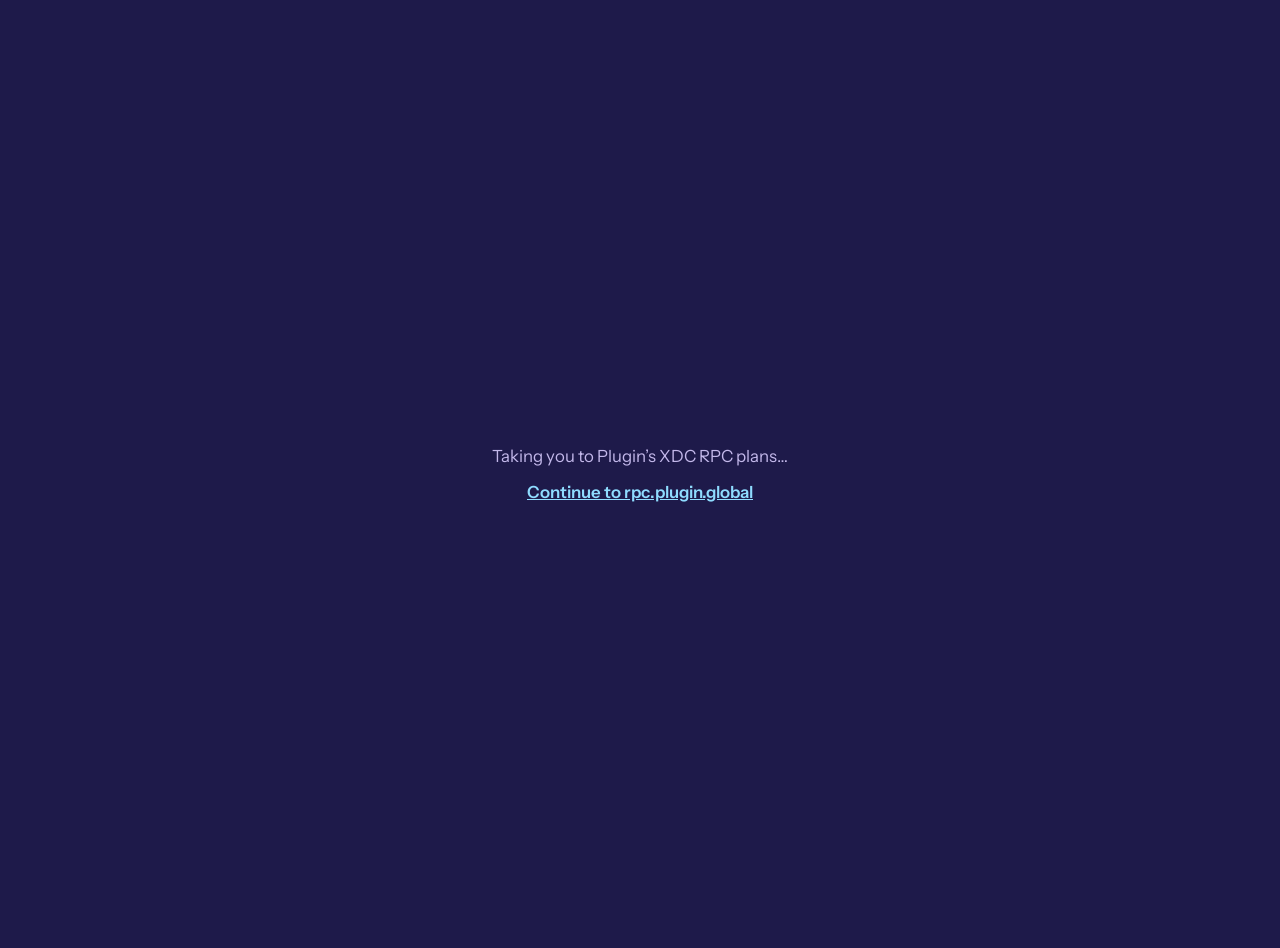
==== go/plugin-rpc/index.html @ e84739ae "Create index.html" ====
<!DOCTYPE html>
<html lang="en">
<head>
  <meta charset="utf-8">
  <meta name="viewport" content="width=device-width, initial-scale=1">
  <title>Plugin XDC RPC plans · XDC Outpost</title>
  <meta name="robots" content="noindex">
  <meta http-equiv="refresh" content="4;url=https://rpc.plugin.global/?utm_source=xdcoutpost&amp;utm_medium=referral">
  <link rel="icon" href="/assets/favicon.svg" type="image/svg+xml">
  <style>
    @font-face { font-family: "Instrument Sans"; src: url("/assets/fonts/instrument-sans.woff2") format("woff2-variations"); font-weight: 400 700; }
    :root { --night: #1E1A4A; --ink: #F2EDFF; --mist: #C3B8EA; --signal: #8FDCFF; }
    html, body { height: 100%; margin: 0; }
    body { display: grid; place-items: center; background: var(--night); color: var(--ink); font: 1.05rem/1.55 "Instrument Sans", "Helvetica Neue", "Segoe UI", sans-serif; padding: 1.5rem; text-align: center; }
    p { margin: 0 0 .6rem; color: var(--mist); }
    a { color: var(--signal); font-weight: 600; }
    a:focus-visible { outline: 2px solid var(--signal); outline-offset: 3px; border-radius: 4px; }
  </style>
  <script src="/assets/analytics.js"></script>
</head>
<body>
  <main>
    <p>Taking you to Plugin’s XDC RPC plans…</p>
    <a id="go" href="https://rpc.plugin.global/?utm_source=xdcoutpost&amp;utm_medium=referral">Continue to rpc.plugin.global</a>
  </main>
  <script>
    // Counts the referral in GoatCounter (as "referral/plugin-rpc/<from>"), then forwards.
    (function () {
      var from = (new URLSearchParams(location.search).get('from') || 'direct').replace(/[^a-z0-9-]/gi, '').slice(0, 40) || 'direct';
      var dest = 'https://rpc.plugin.global/?utm_source=xdcoutpost&utm_medium=referral&utm_campaign=' + encodeURIComponent(from);
      document.getElementById('go').href = dest;
      var gone = false, tries = 0;
      function go() { if (!gone) { gone = true; location.replace(dest); } }
      var t = setInterval(function () {
        if (window.goatcounter && typeof window.goatcounter.count === 'function') {
          clearInterval(t);
          try { window.goatcounter.count({ path: 'referral/plugin-rpc/' + from, title: 'Plugin RPC referral (' + from + ')', event: true }); } catch (e) {}
          setTimeout(go, 400);
        } else if (++tries > 15) { clearInterval(t); go(); }   // analytics blocked or not loaded: go anyway
      }, 100);
    })();
  </script>
</body>
</html>
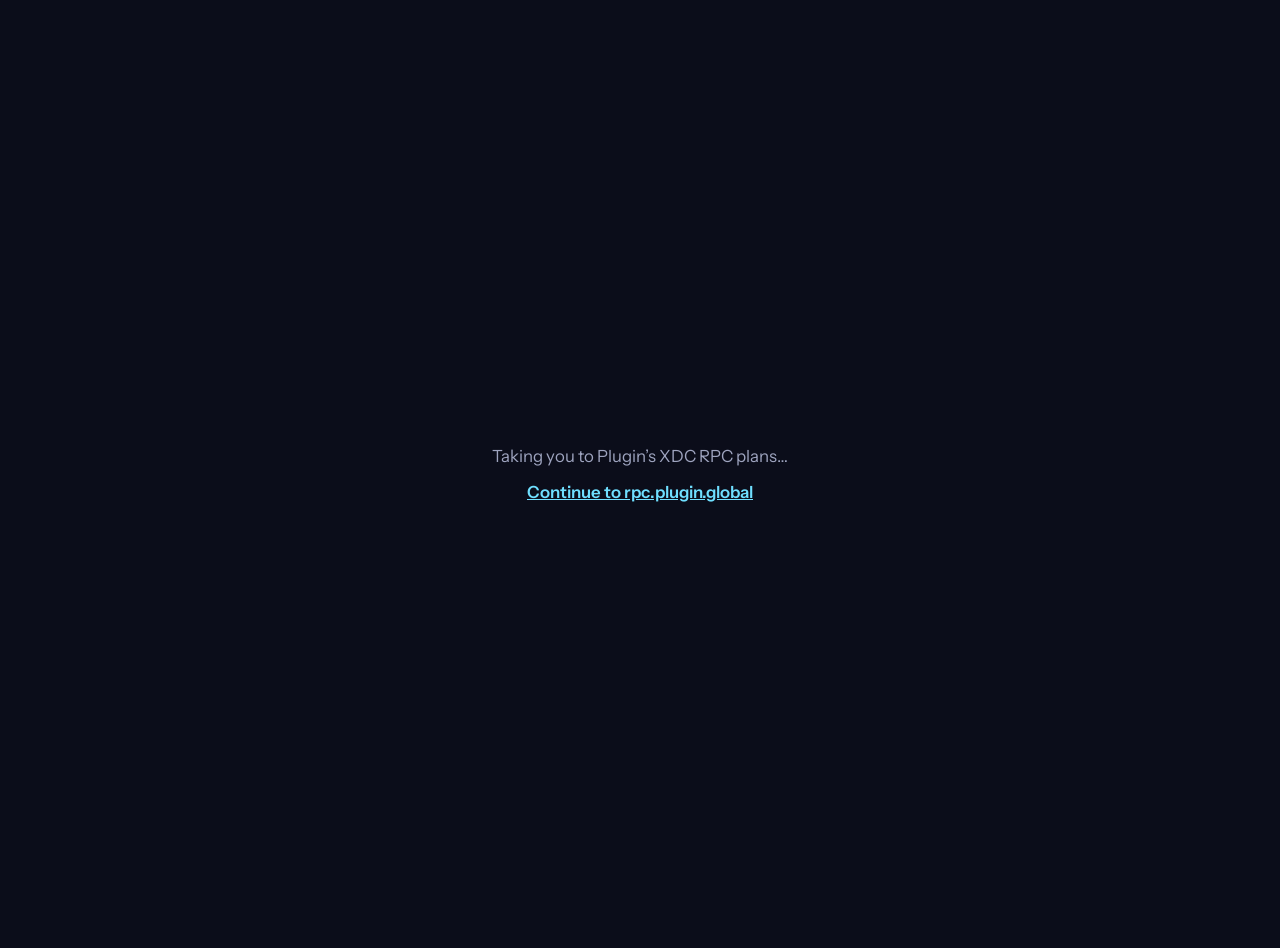
==== commit f2c0d035: "Add files via upload" ====
--- a/go/plugin-rpc/index.html
+++ b/go/plugin-rpc/index.html
@@ -9,7 +9,7 @@
   <link rel="icon" href="/assets/favicon.svg" type="image/svg+xml">
   <style>
     @font-face { font-family: "Instrument Sans"; src: url("/assets/fonts/instrument-sans.woff2") format("woff2-variations"); font-weight: 400 700; }
-    :root { --night: #1E1A4A; --ink: #F2EDFF; --mist: #C3B8EA; --signal: #8FDCFF; }
+    :root { --night: #0B0D1A; --ink: #EEF0FA; --mist: #9EA4BF; --signal: #6FDFFF; }
     html, body { height: 100%; margin: 0; }
     body { display: grid; place-items: center; background: var(--night); color: var(--ink); font: 1.05rem/1.55 "Instrument Sans", "Helvetica Neue", "Segoe UI", sans-serif; padding: 1.5rem; text-align: center; }
     p { margin: 0 0 .6rem; color: var(--mist); }
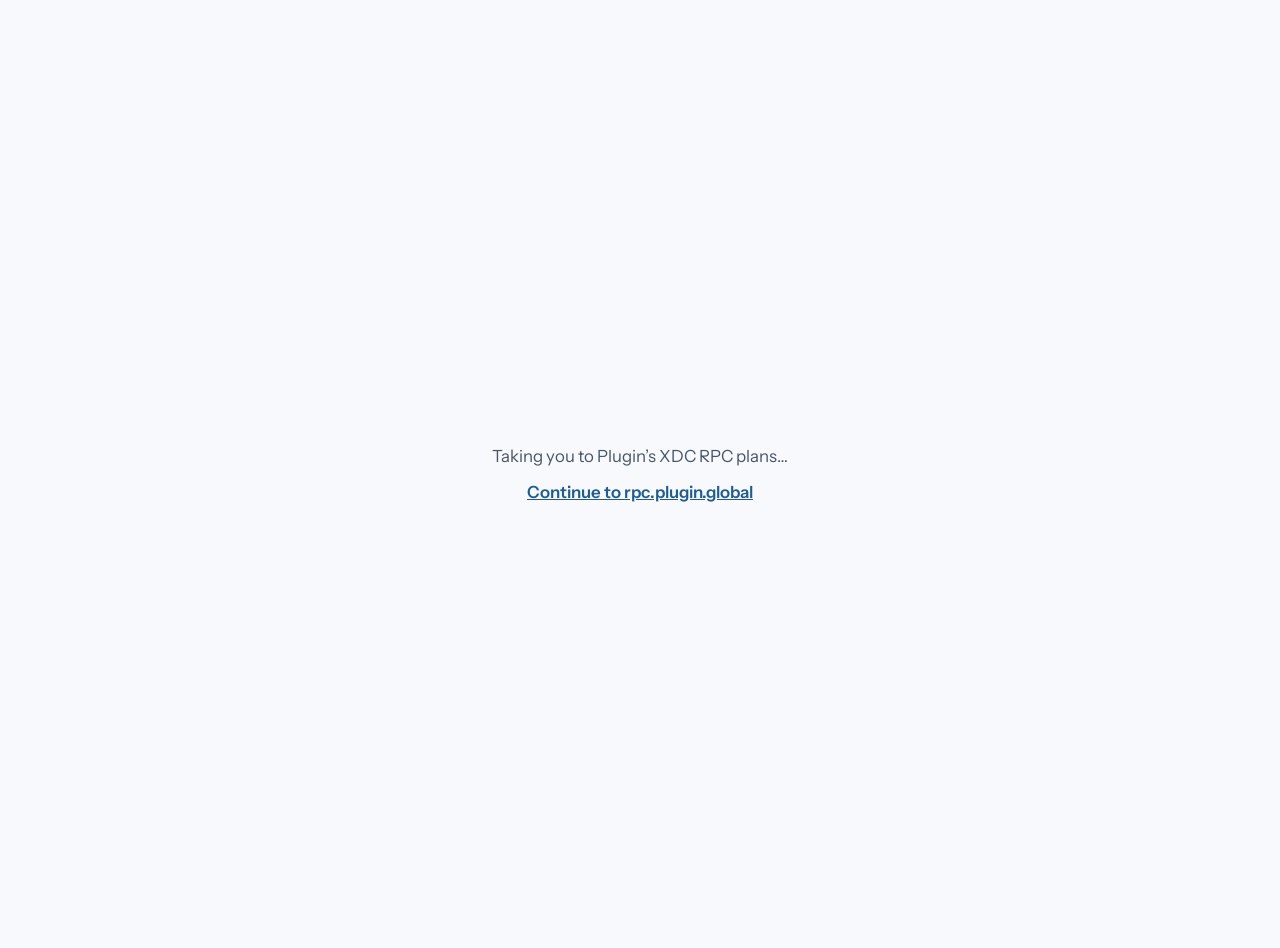
==== commit 8f02d516: "Add files via upload" ====
--- a/go/plugin-rpc/index.html
+++ b/go/plugin-rpc/index.html
@@ -9,7 +9,7 @@
   <link rel="icon" href="/assets/favicon.svg" type="image/svg+xml">
   <style>
     @font-face { font-family: "Instrument Sans"; src: url("/assets/fonts/instrument-sans.woff2") format("woff2-variations"); font-weight: 400 700; }
-    :root { --night: #0B0D1A; --ink: #EEF0FA; --mist: #9EA4BF; --signal: #6FDFFF; }
+    :root { --night: #F7F9FC; --ink: #0F1E33; --mist: #475569; --signal: #1D5C96; }
     html, body { height: 100%; margin: 0; }
     body { display: grid; place-items: center; background: var(--night); color: var(--ink); font: 1.05rem/1.55 "Instrument Sans", "Helvetica Neue", "Segoe UI", sans-serif; padding: 1.5rem; text-align: center; }
     p { margin: 0 0 .6rem; color: var(--mist); }
